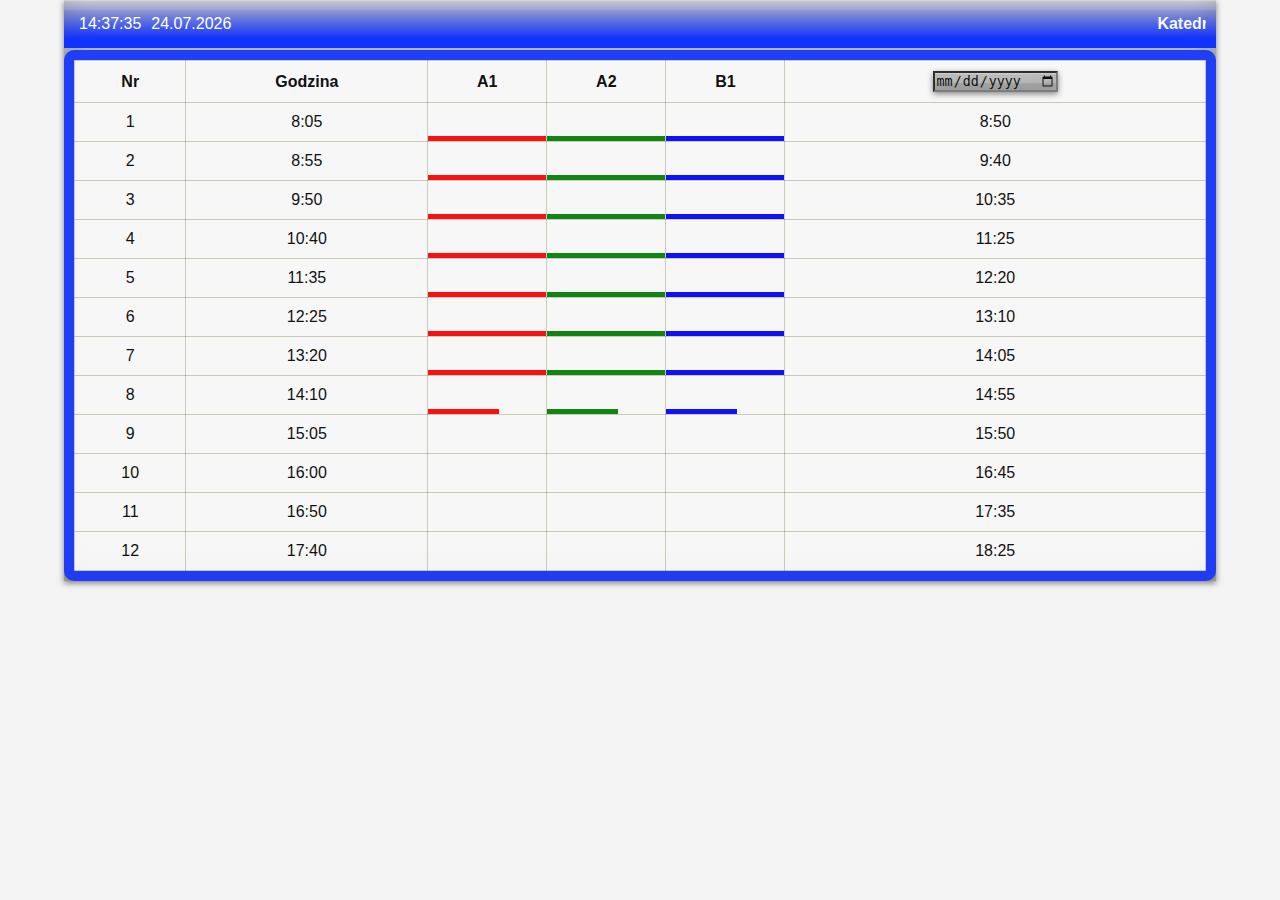
==== index.html @ 79a85693 "s" ====
<!DOCTYPE html>
<html lang="pl-PL">
<head>
    <meta charset="UTF-8">
    <meta name="viewport" content="width=device-width, initial-scale=1.0">
    <title>Plan Zajęć</title>
    
    <link rel="stylesheet" href="style.css">
</head>
<body>
    <div class="mu main">
    <header>
        <div id="clock">00:00:00</div>
        <div id="date">01/01/2025</div>
        <marquee>Katedra Informatyczna</marquee>
    </header>
    
    <div class="table-container">
        <table>
            <thead>
                <tr>
                    <th>Nr</th>
                    <th>Godzina</th>
                    <th>A1</th>
                    <th>A2</th>
                    <th>B1</th>
                    <th><input type="date" class="mu data" ></th>
                </tr>
            </thead>
            <tbody id="scheduleBody">
            </tbody>
        </table>
    </div>
</div>
    <script src="data.js"></script>
    <script src="script.js"></script>
</body>
</html>
---- style.css ----
body {
    font-family: Arial, sans-serif;
    text-align: center;
    margin: 0;
    padding: 0;
    background-color: #f4f4f4;
}

header {
    background-image: linear-gradient(180deg, transparent, #1133ff 80%);
    display: flex;
    justify-content: space-between;
    align-items: center;
    padding: 10px;
    flex-wrap: wrap;
}

header div {
    margin: 5px;
    font-size: 1rem;
    color: white;
}

marquee {
    flex: 1;
    color: white;
    font-weight: bold;
}

.table-container {
    background-color: #1133ff;
    opacity: 0.9;
    margin: 2px auto;
    padding: 10px;
    border-radius: 10px;
    overflow-x: auto; 
    max-width: 100%;
}

table {
    width: 100%;
    border-collapse: collapse;
    background-color: white;
}

th, td {
    border: 1px solid #42420044;
    padding: 10px;
    text-align: center;
    position: relative;
}

.clickable {
    cursor: pointer;
}

.progress-bar {
    position: absolute;
    bottom: 0;
    left: 0;
    height: 5px;
    width: 0;
}

.progress1 { background-color: red; }
.progress2 { background-color: green; }
.progress3 { background-color: blue; }

.mu {
    background: rgba(0, 0, 0, 0.25);
    box-shadow: 0 2px 6px rgba(0, 0, 0, 0.5), 
                inset 0 1px rgba(255, 255, 255, 0.3), 
                inset 0 10px rgba(255, 255, 255, 0.2), 
                inset 0 10px 20px rgba(255, 255, 255, 0.25), 
                inset 0 -15px 30px rgba(0, 0, 0, 0.3);
}

.main {
    width: 90%;
    max-width: 1200px;
    margin: 0 auto;
}

/* Responsywność */
@media (max-width: 768px) {
    header {
        flex-direction: column;
        text-align: center;
    }

    .table-container {
        padding: 5px;
    }

    table {
        font-size: 0.9rem;
    }

    th, td {
        padding: 5px;
    }
}

@media (max-width: 480px) {
    table {
        font-size: 0.8rem;
    }

    th, td {
        padding: 4px;
    }

    .progress-bar {
        height: 3px;
    }
}
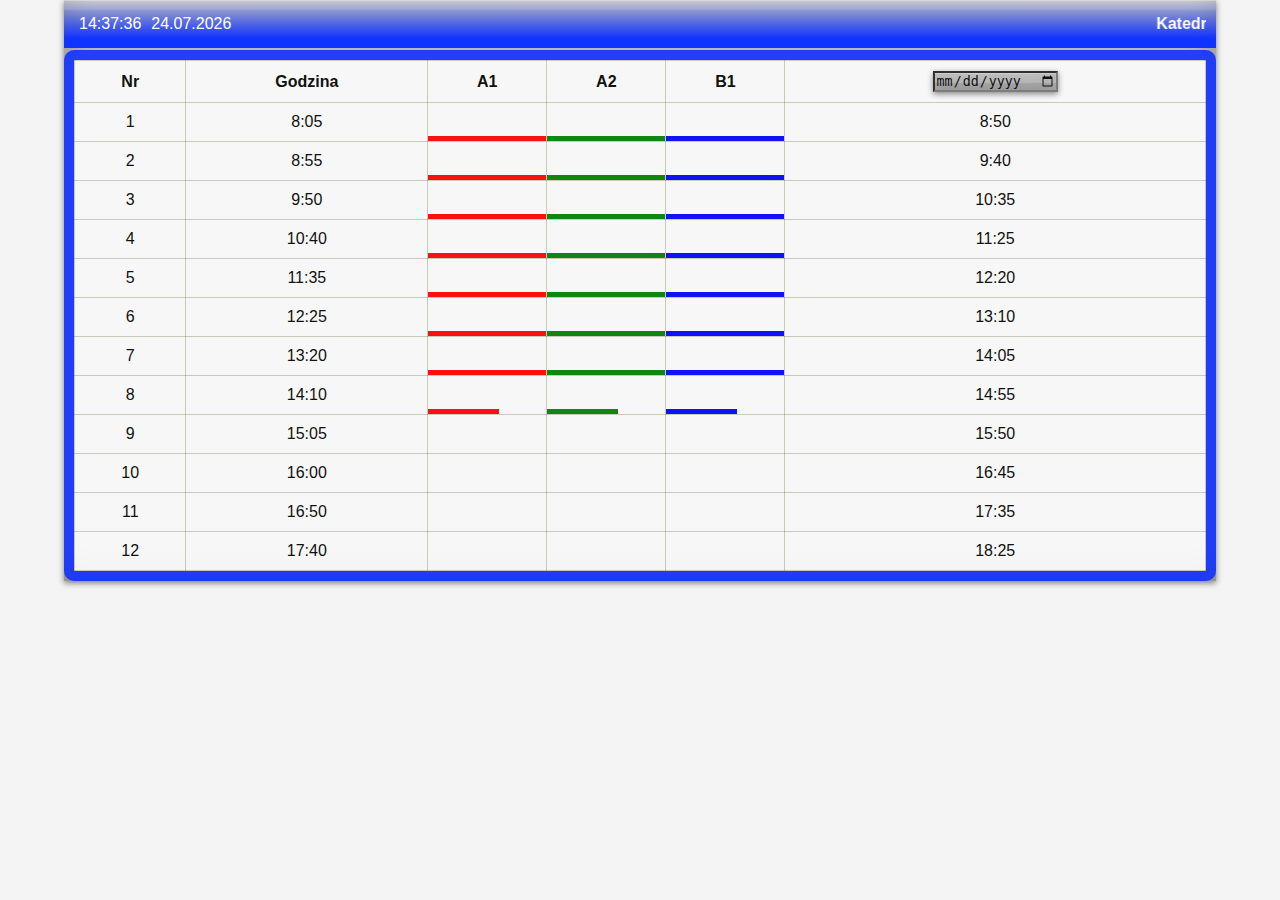
==== commit 3afa361a: "wariacie" ====
--- a/index.html
+++ b/index.html
@@ -4,7 +4,7 @@
     <meta charset="UTF-8">
     <meta name="viewport" content="width=device-width, initial-scale=1.0">
     <title>Plan Zajęć</title>
-    
+    <link rel="icon" type="image/x-icon" href="ico.ico">
     <link rel="stylesheet" href="style.css">
 </head>
 <body>
